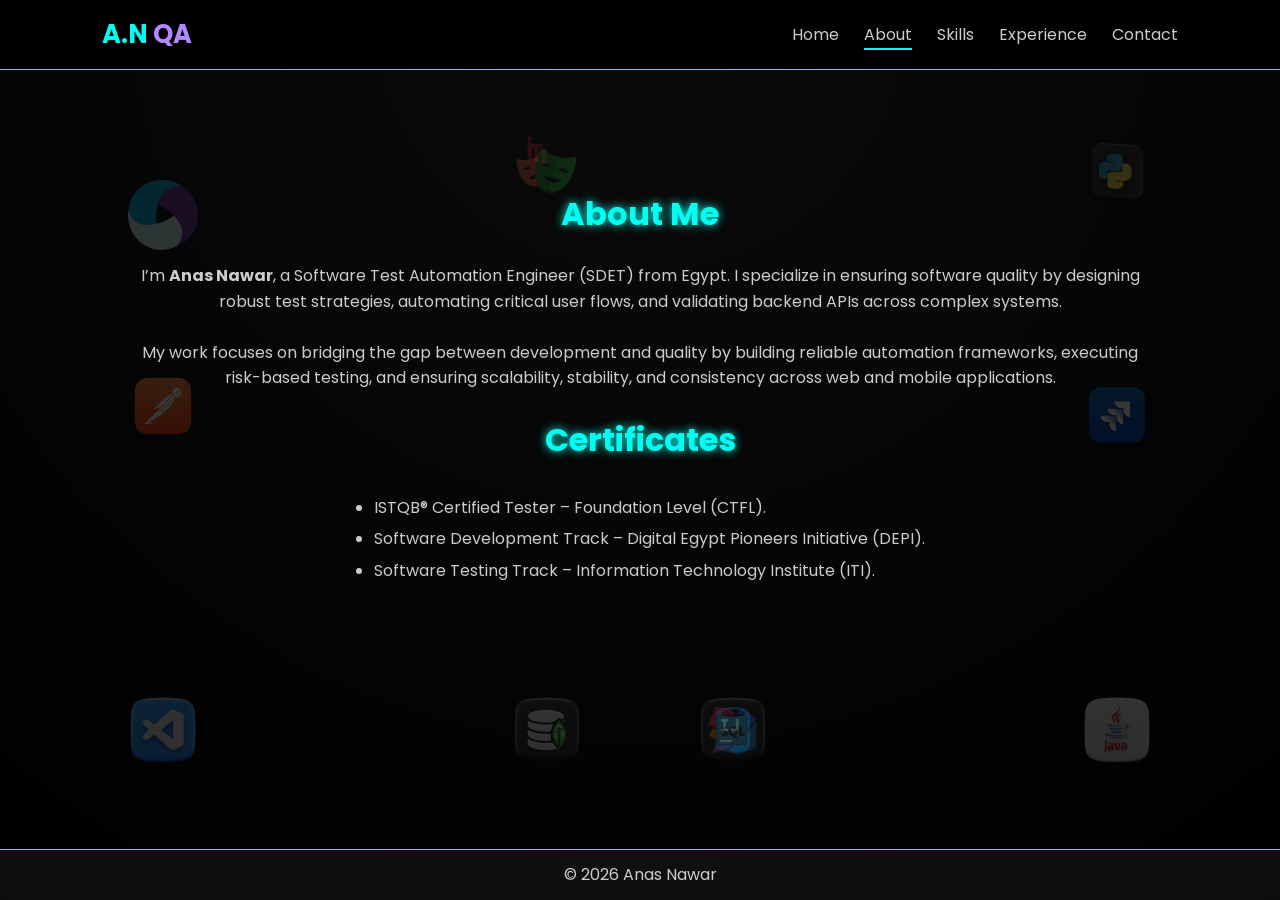
==== about.html @ 2a6d519c "add logos" ====
<!DOCTYPE html>
<html lang="en">
<head>
  <meta charset="UTF-8" />
  <meta name="viewport" content="width=device-width, initial-scale=1.0" />
  <title>About |  Anas Nawar</title>
  <link rel="stylesheet" href="style.css" />
  <link rel="icon" type="image/png" href="assets/flutter.png" />
  <script defer src="script.js"></script>
</head>
<body>
  <div id="preloader"><div class="loader"><span class="initials">A.N</span></div></div>

  <img src="assets/appium.svg" alt="appium" class="moving-logo flutter-logo">
  <img src="assets/python.png" alt="python" class="moving-logo python-logo">
  <img src="assets/java.png" alt="java" class="moving-logo dart-logo">
  <img src="assets/vscode.png" alt="vscode" class="moving-logo vscode-logo">
  <img src="assets/postman.png" alt="vscode" class="moving-logo postman-logo">
  <img src="assets/jira.png" alt="vscode" class="moving-logo jira-logo">
  <img src="assets/mongo.png" alt="vscode" class="moving-logo mongo-logo">
  <img src="assets/iti.png" alt="vscode" class="moving-logo iti-logo">
  <img src="assets/sql.png" alt="vscode" class="moving-logo sql-logo">
    <img src="assets/playwright.svg" alt="vscode" class="moving-logo iti-logo">
    <img src="assets/intellj.png" alt="vscode" class="moving-logo intellj-logo">
  <header>
    <nav class="navbar">
      <div class="logo">A.N <span>QA</span></div>
      <ul>
        <li><a href="index.html">Home</a></li>
        <li><a href="about.html" class="active">About</a></li>
        <li><a href="skills.html">Skills</a></li>
        <li><a href="experience.html">Experience</a></li>
        <li><a href="contact.html">Contact</a></li>
      </ul>
    </nav>
  </header>

  <section id="about" class="fade-slide">
    <h2 class="section-title">About Me</h2>
    <p>
      I’m <strong>Anas Nawar</strong>, a Software Test Automation Engineer (SDET) from Egypt.
      I specialize in ensuring software quality by designing robust test strategies,
       automating critical user flows, and validating backend APIs across complex systems.
    </p>
    <br>
    <p>My work focuses on bridging the gap between development and quality by building reliable automation frameworks,
       executing risk-based testing, and ensuring scalability, stability, and consistency across web and mobile applications.</p>
<br>
<h3 class="section-title">Certificates</h3>
<div class="certificates-wrap">
  <ul class="certificates-list">
    <li>ISTQB® Certified Tester – Foundation Level (CTFL).</li>
    <li>Software Development Track – Digital Egypt Pioneers Initiative (DEPI).</li>
    <li>Software Testing Track – Information Technology Institute (ITI).</li>
  </ul>
</div>


  </section>
  <footer class="footer-style">
    <p>© 2026 Anas Nawar</p>
  </footer>
</body>
</html>
---- style.css ----
﻿@import url('https://fonts.googleapis.com/css2?family=Poppins:wght@300;500;700&display=swap');

:root {
  --vh: 1vh;
}

/* Reset & Base */
* {
  box-sizing: border-box;
  margin: 0;
  padding: 0;
}

html, body {
  height: 100%;
  font-family: 'Poppins', sans-serif;
  background: radial-gradient(circle at top, #0b0b0b, #000);
  color: #fff;
  overflow-x: hidden;
  scroll-behavior: smooth;
}

body {
  min-height: calc(var(--vh) * 100);
  display: flex;
  flex-direction: column;
}
footer {
  margin-top: auto;
}

/* Navbar */
header {
  background: rgba(0, 0, 0, 0.85);
  position: fixed;
  top: 0;
  width: 100%;
  z-index: 1000;
  backdrop-filter: blur(8px);
  border-bottom: 1px solid #00fff0;
}

.navbar {
  display: flex;
  justify-content: space-between;
  align-items: center;
  padding: 15px 8%;
}

.logo {
  color: #00fff0;
  font-size: 1.6rem;
  font-weight: 700;
}
.logo span {
  color: #b388ff;
}

.navbar ul {
  list-style: none;
  display: flex;
  gap: 25px;
}

.navbar a {
  color: #ccc;
  text-decoration: none;
  position: relative;
  transition: color 0.3s;
}
.navbar a::after {
  content: "";
  position: absolute;
  width: 0%;
  height: 2px;
  left: 0;
  bottom: -4px;
  background: #00fff0;
  transition: width 0.3s;
}
.navbar a:hover::after,
.navbar a.active::after {
  width: 100%;
}
.navbar a:hover {
  color: #00fff0;
}

.avatar-wrapper {
  text-align: center;
  margin: 0 auto;
  width: 305px;
  height: 305px;
  padding: 2px;
  /* border thickness */
  border-radius: 50%;
  background: linear-gradient(135deg, #00fff0, #b388ff);
}

.avatar {
  width: 300px;
  height: 300px;
  border-radius: 50%;
  object-fit: cover;
  background: white;
}

/* Preloader */
#preloader {
  position: fixed;
  top: 0;
  left: 0;
  width: 100%;
  height: 100%;
  background: #000;
  display: flex;
  justify-content: center;
  align-items: center;
  z-index: 9999;
}
.loader {
  width: 100px;
  height: 100px;
  border: 3px solid #00fff0;
  border-top: 3px solid #b388ff;
  border-radius: 50%;
  animation: spin 1s linear infinite;
  position: relative;
  display: flex;
  align-items: center;
  justify-content: center;
}
.initials {
  position: absolute;
  font-size: 1.3em;
  color: #00fff0;
  text-shadow: 0 0 10px #00fff0;
}
@keyframes spin {
  to { transform: rotate(360deg); }
}

/* Sections */
section {
  padding: 120px 10% 80px;
  position: relative;
  text-align: center;
}
.section-title {
  font-size: 2em;
  color: #00fff0;
  text-shadow: 0 0 10px #00fff0;
  margin-bottom: 25px;
}
p, li {
  font-size: 1rem;
  color: #ccc;
  line-height: 1.6;
}

/* Hero */
#hero {
  height: auto;
  min-height: calc(var(--vh) * 100);
  display: flex;
  justify-content: center;
  align-items: center;
  text-align: center;
}
#hero .neon {
  font-size: 3em;
  text-shadow: 0 0 15px #00fff0, 0 0 30px #00fff0;
}
.subtitle {
  color: #b388ff;
  text-shadow: 0 0 10px #b388ff;
}
.socials a {
  margin: 0 10px;
  color: #00fff0;
  text-decoration: none;
}
.socials a:hover {
  color: #b388ff;
}

/* Skills */
.skills-grid {
  display: grid;
  grid-template-columns: repeat(auto-fit, minmax(140px, 1fr));
  gap: 15px;
  text-align: center;
  margin-top: 30px;
}
.skills-grid span {
  padding: 12px;
  border: 1px solid #00fff0;
  border-radius: 10px;
  box-shadow: 0 0 10px #00fff0;
  transition: all 0.3s;
  cursor: default;
}
.skills-grid span:hover {
  background: rgba(0, 255, 240, 0.1);
  transform: scale(1.05);
  box-shadow: 0 0 20px #b388ff;
}

/* Tooltip */
.tooltip {
  position: fixed;
  background: rgba(0, 0, 0, 0.9);
  color: #00fff0;
  padding: 8px 12px;
  border-radius: 8px;
  box-shadow: 0 0 15px #00fff0;
  pointer-events: none;
  font-size: 0.9rem;
  opacity: 0;
  transition: opacity 0.2s ease;
  max-width: 250px;
}

/* Timeline (Experience) */
.timeline {
  display: flex;
  flex-direction: column;
  gap: 25px;
  margin-top: 20px;
}
.job {
  background: rgba(255, 255, 255, 0.05);
  padding: 20px;
  border-left: 4px solid #00fff0;
  box-shadow: 0 0 10px rgba(0, 255, 240, 0.4);
  text-align: left;
}
.job h3 {
  color: #b388ff;
}
.job p {
  color: #ccc;
}

/* Footer */
footer {
  text-align: center;
  padding: 30px;
  background: rgba(255,255,255,0.05);
  border-top: 1px solid #00fff0;
}
footer a {
  color: #00fff0;
  text-decoration: none;
}
footer a:hover {
  color: #b388ff;
}

/* Moving Logos */
.moving-logo {
  position: fixed;
  width: 70px;
  opacity: 0.2;
  pointer-events: none;
  transition: transform 0.25s ease-out;
  will-change: transform;
  z-index: 0;
}
.flutter-logo {
  top: 20%;
  left: 10%;
}

.dart-logo {
  bottom: 15%;
  right: 10%;
}

.vscode-logo {
  bottom: 15%;
  left: 10%;
}

.python-logo {
  top: 15%;
  right: 10%;
}

.java-logo {
  bottom: 15%;
  right: 10%;
}

.jira-logo {
  bottom: 50%;
  right: 10%;
}

.postman-logo {
  bottom: 51%;
  left: 10%;
}

.mongo-logo {
  bottom: 15%;
  left: 40%;
}

.sql-logo {
  bottom: 15%;
  right: 40%;
}

.iti-logo {
  top: 15%;
  left: 40%;
}

.intellj-logo {
  bottom: 15%;
  right: 40%;
}
/* Fade-slide Animation */
.fade-slide {
  opacity: 0;
  transform: translateY(30px);
  animation: fadeSlideIn 1s forwards;
  min-height: calc((var(--vh) * 100) - 160px);
  display: flex;
  flex-direction: column;
  justify-content: center;   /* center vertically */
  align-items: center;       /* center horizontally */
  text-align: center;
}

.skills-slide {
  opacity: 0;
  transform: translateY(30px);
  animation: fadeSlideIn 1s forwards;
   min-height: calc((var(--vh) * 100) - 160px);
  display: flex;
  flex-direction: column;
  justify-content: center;   /* center vertically */
  text-align: center;
}
.centerd{
  position: relative;
  vertical-align: middle;
  alignment-baseline: central;
  align-content: center;
  align-items: center;
  align-content: center;
  align-self: center;
  text-align: center;
}

.certificates-wrap{
  text-align: center;
}

.certificates-list{
  display: inline-block; 
  text-align: left;     
  margin: 0;
  padding-left: 18px;   
}

.certificates-list li{
  margin: 6px 0;      
}

.footer-style {
  position: static;
  bottom: auto;
  width: 100%;
  text-align: center;
  padding: 12px;
}


@keyframes fadeSlideIn {
  to {
    opacity: 1;
    transform: translateY(0);
  }
}

@media (max-height: 650px) {
  /* Prevent double vertical centering on short screens */
  #hero {
    height: auto;
    min-height: calc(var(--vh) * 100);
    justify-content: flex-start;
    align-items: center;
    /* Provide safe top padding that keeps content below fixed header */
    padding: clamp(110px, calc(var(--vh) * 16), 140px) 6% 64px;
  }

  .fade-slide {
    min-height: auto;
    justify-content: flex-start;
  }

  /* Scale avatar down for short heights (works for 425x587, 1024x587, 1440x587) */
  .avatar-wrapper {
    width: clamp(200px, calc(var(--vh) * 34), 260px);
    height: clamp(200px, calc(var(--vh) * 34), 260px);
    margin-bottom: 18px;
  }

  .avatar {
    width: calc(clamp(200px, calc(var(--vh) * 34), 260px) - 4px);
    height: calc(clamp(200px, calc(var(--vh) * 34), 260px) - 4px);
  }

  /* Reduce crowding for paragraph on short heights */
  #hero p {
    margin-bottom: 12px;
    margin-inline: auto;
  }

  /* Disable sticky footer-style on short heights to prevent crowding */
  .footer-style {
    position: static;
    bottom: auto;
    margin-top: 18px;
  }
}

/* Responsive */
@media (max-width: 768px) {
  .navbar ul {
    gap: 10px;
  }
  .skills-grid {
    grid-template-columns: repeat(auto-fit, minmax(110px, 1fr));
  }

  #hero {
    height: auto;
    min-height: calc(var(--vh) * 100);
    justify-content: flex-start;
    padding: clamp(120px, 18vw, 140px) 6% 78px;
  }

  .fade-slide {
    min-height: auto;
    justify-content: flex-start;
  }

  #hero p {
    max-width: 42ch;
    margin-inline: auto;
  }

  .footer-style {
    position: static;
    bottom: auto;
    margin-top: 24px;
  }

  .avatar-wrapper {
    width: 260px;
    height: 260px;
    margin-bottom: 18px;
  }

  .avatar {
    width: 256px;
    height: 256px;
  }

  .moving-logo {
    opacity: 0.12;
    filter: blur(0.4px);
  }
}

@media (max-width: 768px) and (max-height: 650px) {
  #hero {
    padding-top: 118px;
    padding-bottom: 64px;
  }

  .avatar-wrapper {
    width: 240px;
    height: 240px;
  }

  .avatar {
    width: 236px;
    height: 236px;
  }

  #hero p {
    margin-bottom: 12px;
  }
}



.tools-grid {
  display: grid;
  grid-template-columns: repeat(auto-fit, minmax(120px, 1fr));
  text-align: center;
}



@media (max-width: 480px) {
  html, body {
    overflow-x: hidden;
  }

  .navbar {
    flex-wrap: wrap;
    justify-content: center;
    row-gap: 7px;
    padding: 9px 4%;
  }

  .logo {
    width: 100%;
    text-align: center;
    font-size: 1.25rem;
    line-height: 1.1;
  }

  .navbar ul {
    width: 100%;
    flex-wrap: wrap;
    justify-content: center;
    gap: 6px 12px;
    max-width: 100%;
  }

  .navbar a {
    display: inline-block;
    font-size: 0.86rem;
    line-height: 1.2;
    white-space: nowrap;
  }

  #hero {
    height: auto;
    min-height: calc(var(--vh) * 100);
    display: flex;
    align-items: center;
    justify-content: flex-start;
    padding: clamp(88px, 23vw, 104px) 6% 72px;
  }

  .fade-slide {
    min-height: auto;
    display: flex;
    flex-direction: column;
    width: 100%;
    justify-content: flex-start;
  }

  #hero .neon {
    font-size: clamp(2rem, 9vw, 2.55rem);
    line-height: 1.14;
    margin-bottom: 8px;
    overflow-wrap: anywhere;
  }

  .subtitle {
    font-size: clamp(1.25rem, 6.8vw, 1.8rem);
    line-height: 1.25;
    margin-bottom: 12px;
    overflow-wrap: anywhere;
  }

  #hero p {
    font-size: 0.92rem;
    max-width: 28ch;
    margin-top: 10px;
    margin-bottom: 18px;
    margin-inline: auto;
    line-height: 1.55;
    overflow-wrap: anywhere;
  }

  .socials {
    display: flex;
    flex-wrap: wrap;
    justify-content: center;
    gap: 10px 14px;
    margin-top: 14px;
  }

  .socials a {
    margin: 0;
    line-height: 1.35;
    white-space: nowrap;
  }

  .avatar-wrapper {
    width: 220px;
    height: 220px;
    margin-bottom: 18px;
  }

  .avatar {
    width: 216px;
    height: 216px;
  }

  .moving-logo {
    width: 42px;
    opacity: 0.08;
    filter: blur(0.5px);
    z-index: 0;
    pointer-events: none;
    transition: none;
  }

  .flutter-logo { top: 10%; left: 10px; }
  .python-logo { top: 10%; right: 10px; }
  .iti-logo { top: 26%; left: 8px; }
  .jira-logo { top: 26%; right: 8px; }
  .postman-logo { top: 64%; left: 8px; }
  .java-logo { top: 64%; right: 8px; }
  .mongo-logo { bottom: 16%; left: 10px; }
  .sql-logo { bottom: 16%; right: 10px; }
  .vscode-logo { bottom: 4%; left: 12px; }
  .dart-logo { bottom: 4%; right: 12px; }

  section,
  #hero {
    position: relative;
    z-index: 2;
  }

  .footer-style {
    position: static;
    bottom: auto;
    margin-top: 20px;
  }
}

@media (max-width: 480px) and (max-height: 650px) {
  /* Ensure the hero stack fills the viewport height so footer can be pushed down */
  #hero {
    min-height: calc(var(--vh) * 100);
    display: flex;
    align-items: stretch;
    padding-bottom: 32px;
  }

  .fade-slide {
    flex: 1;
    width: 100%;
    display: flex;
    flex-direction: column;
    justify-content: flex-start;
    align-items: stretch;
  }

  #hero p {
    margin-bottom: 10px;
  }

  .socials {
    gap: 8px 12px;
    margin-top: 10px;
  }

  /* Push footer/contact block to the bottom of the hero stack */
  .footer-style {
    position: static;
    bottom: auto;
    margin-top: auto;
    padding: 10px 12px calc(10px + env(safe-area-inset-bottom));
  }
}

@media (max-width: 360px) {
  .navbar {
    row-gap: 5px;
    padding: 8px 3%;
  }

  .navbar ul {
    gap: 5px 9px;
    max-width: 100%;
  }

  .navbar a {
    font-size: 0.8rem;
  }

  #hero {
    padding-top: clamp(84px, 26vw, 98px);
    padding-left: 5%;
    padding-right: 5%;
  }

  .moving-logo {
    width: 38px;
  }

  .avatar-wrapper {
    width: 190px;
    height: 190px;
  }

  .avatar {
    width: 186px;
    height: 186px;
  }
}
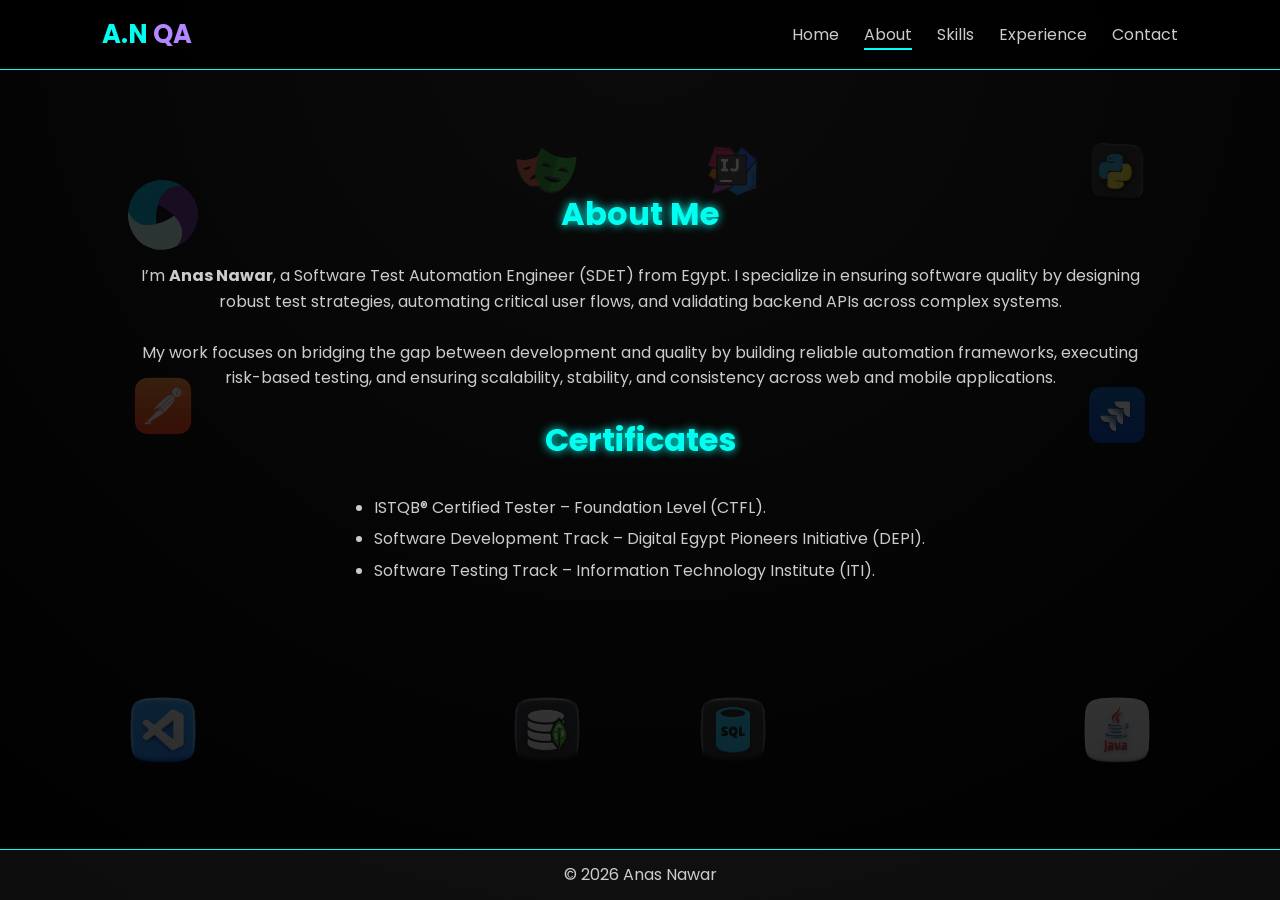
==== commit 14bc77f1: "edit  logos" ====
--- a/about.html
+++ b/about.html
@@ -18,7 +18,6 @@
   <img src="assets/postman.png" alt="vscode" class="moving-logo postman-logo">
   <img src="assets/jira.png" alt="vscode" class="moving-logo jira-logo">
   <img src="assets/mongo.png" alt="vscode" class="moving-logo mongo-logo">
-  <img src="assets/iti.png" alt="vscode" class="moving-logo iti-logo">
   <img src="assets/sql.png" alt="vscode" class="moving-logo sql-logo">
     <img src="assets/playwright.svg" alt="vscode" class="moving-logo iti-logo">
     <img src="assets/intellj.png" alt="vscode" class="moving-logo intellj-logo">
--- a/style.css
+++ b/style.css
@@ -318,7 +318,7 @@
 }
 
 .intellj-logo {
-  bottom: 15%;
+  top: 15%;
   right: 40%;
 }
 /* Fade-slide Animation */
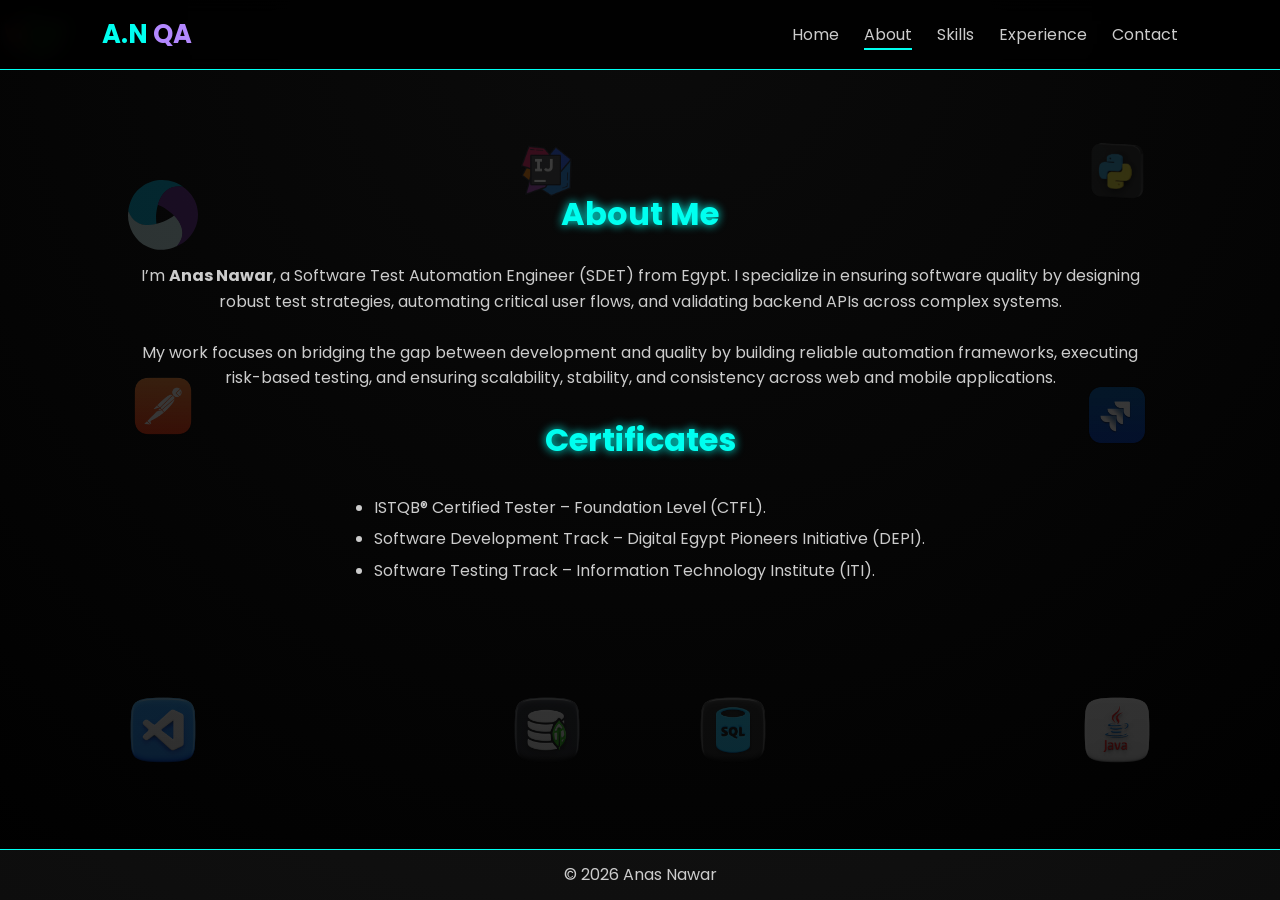
==== commit 12944805: "edit moving logo" ====
--- a/about.html
+++ b/about.html
@@ -19,7 +19,7 @@
   <img src="assets/jira.png" alt="vscode" class="moving-logo jira-logo">
   <img src="assets/mongo.png" alt="vscode" class="moving-logo mongo-logo">
   <img src="assets/sql.png" alt="vscode" class="moving-logo sql-logo">
-    <img src="assets/playwright.svg" alt="vscode" class="moving-logo iti-logo">
+    <img src="assets/playwright.svg" alt="vscode" class="moving-logo playwright-logo">
     <img src="assets/intellj.png" alt="vscode" class="moving-logo intellj-logo">
   <header>
     <nav class="navbar">
--- a/style.css
+++ b/style.css
@@ -312,7 +312,7 @@
   right: 40%;
 }
 
-.iti-logo {
+.intellj-logo {
   top: 15%;
   left: 40%;
 }
@@ -619,7 +619,7 @@
 
   .flutter-logo { top: 10%; left: 10px; }
   .python-logo { top: 10%; right: 10px; }
-  .iti-logo { top: 26%; left: 8px; }
+  .intellj-logo { top: 26%; left: 8px; }
   .jira-logo { top: 26%; right: 8px; }
   .postman-logo { top: 64%; left: 8px; }
   .java-logo { top: 64%; right: 8px; }
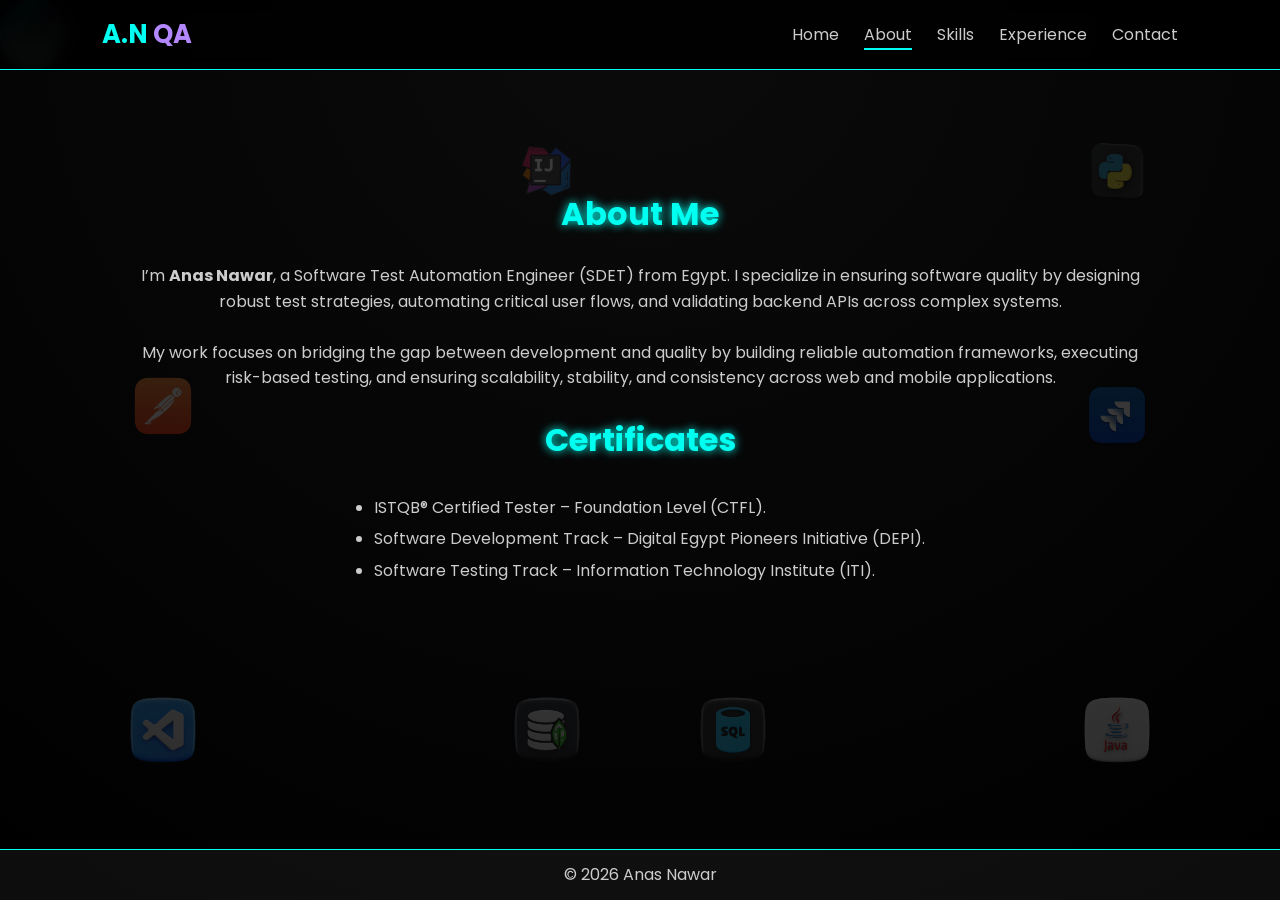
==== commit 65423729: "edit  logos" ====
--- a/about.html
+++ b/about.html
@@ -11,7 +11,7 @@
 <body>
   <div id="preloader"><div class="loader"><span class="initials">A.N</span></div></div>
 
-  <img src="assets/appium.svg" alt="appium" class="moving-logo flutter-logo">
+  <img src="assets/appium.svg" alt="appium" class="moving-logo appium-logo">
   <img src="assets/python.png" alt="python" class="moving-logo python-logo">
   <img src="assets/java.png" alt="java" class="moving-logo dart-logo">
   <img src="assets/vscode.png" alt="vscode" class="moving-logo vscode-logo">
--- a/style.css
+++ b/style.css
@@ -617,7 +617,7 @@
     transition: none;
   }
 
-  .flutter-logo { top: 10%; left: 10px; }
+  .appium-logo { top: 10%; left: 10px; }
   .python-logo { top: 10%; right: 10px; }
   .intellj-logo { top: 26%; left: 8px; }
   .jira-logo { top: 26%; right: 8px; }
@@ -627,6 +627,8 @@
   .sql-logo { bottom: 16%; right: 10px; }
   .vscode-logo { bottom: 4%; left: 12px; }
   .dart-logo { bottom: 4%; right: 12px; }
+    .playwright-logo { top: 64%; left: 8px; }
+
 
   section,
   #hero {
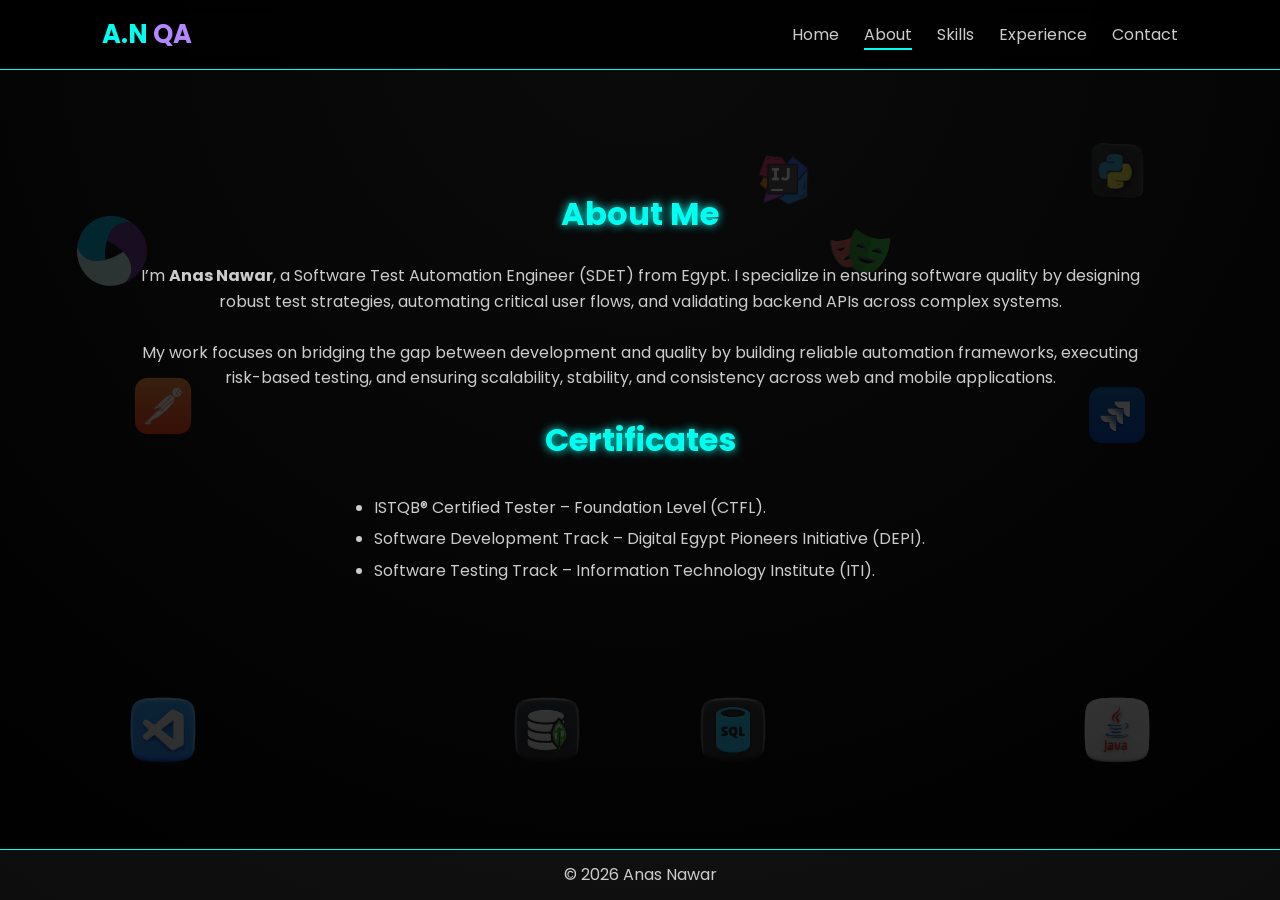
==== commit 0bba1961: "edit  logos11" ====
--- a/about.html
+++ b/about.html
@@ -11,15 +11,15 @@
 <body>
   <div id="preloader"><div class="loader"><span class="initials">A.N</span></div></div>
 
-  <img src="assets/appium.svg" alt="appium" class="moving-logo appium-logo">
+  <img src="assets/appium.svg" alt="appium" class="moving-logo appium-logo" data-depth="34">
   <img src="assets/python.png" alt="python" class="moving-logo python-logo">
-  <img src="assets/java.png" alt="java" class="moving-logo dart-logo">
+  <img src="assets/java.png" alt="java" class="moving-logo java-logo" data-depth="30">
   <img src="assets/vscode.png" alt="vscode" class="moving-logo vscode-logo">
   <img src="assets/postman.png" alt="vscode" class="moving-logo postman-logo">
   <img src="assets/jira.png" alt="vscode" class="moving-logo jira-logo">
   <img src="assets/mongo.png" alt="vscode" class="moving-logo mongo-logo">
   <img src="assets/sql.png" alt="vscode" class="moving-logo sql-logo">
-    <img src="assets/playwright.svg" alt="vscode" class="moving-logo playwright-logo">
+    <img src="assets/playwright.svg" alt="vscode" class="moving-logo playwright-logo" data-depth="26">
     <img src="assets/intellj.png" alt="vscode" class="moving-logo intellj-logo">
   <header>
     <nav class="navbar">
@@ -61,3 +61,4 @@
   </footer>
 </body>
 </html>
+
--- a/style.css
+++ b/style.css
@@ -1,4 +1,4 @@
-﻿@import url('https://fonts.googleapis.com/css2?family=Poppins:wght@300;500;700&display=swap');
+@import url('https://fonts.googleapis.com/css2?family=Poppins:wght@300;500;700&display=swap');
 
 :root {
   --vh: 1vh;
@@ -312,14 +312,19 @@
   right: 40%;
 }
 
+.appium-logo {
+  top: 24%;
+  left: 6%;
+}
+
 .intellj-logo {
-  top: 15%;
-  left: 40%;
-}
-
-.intellj-logo {
-  top: 15%;
-  right: 40%;
+  top: 16%;
+  right: 36%;
+}
+
+.playwright-logo {
+  top: 24%;
+  right: 30%;
 }
 /* Fade-slide Animation */
 .fade-slide {
@@ -714,3 +719,4 @@
     height: 186px;
   }
 }
+
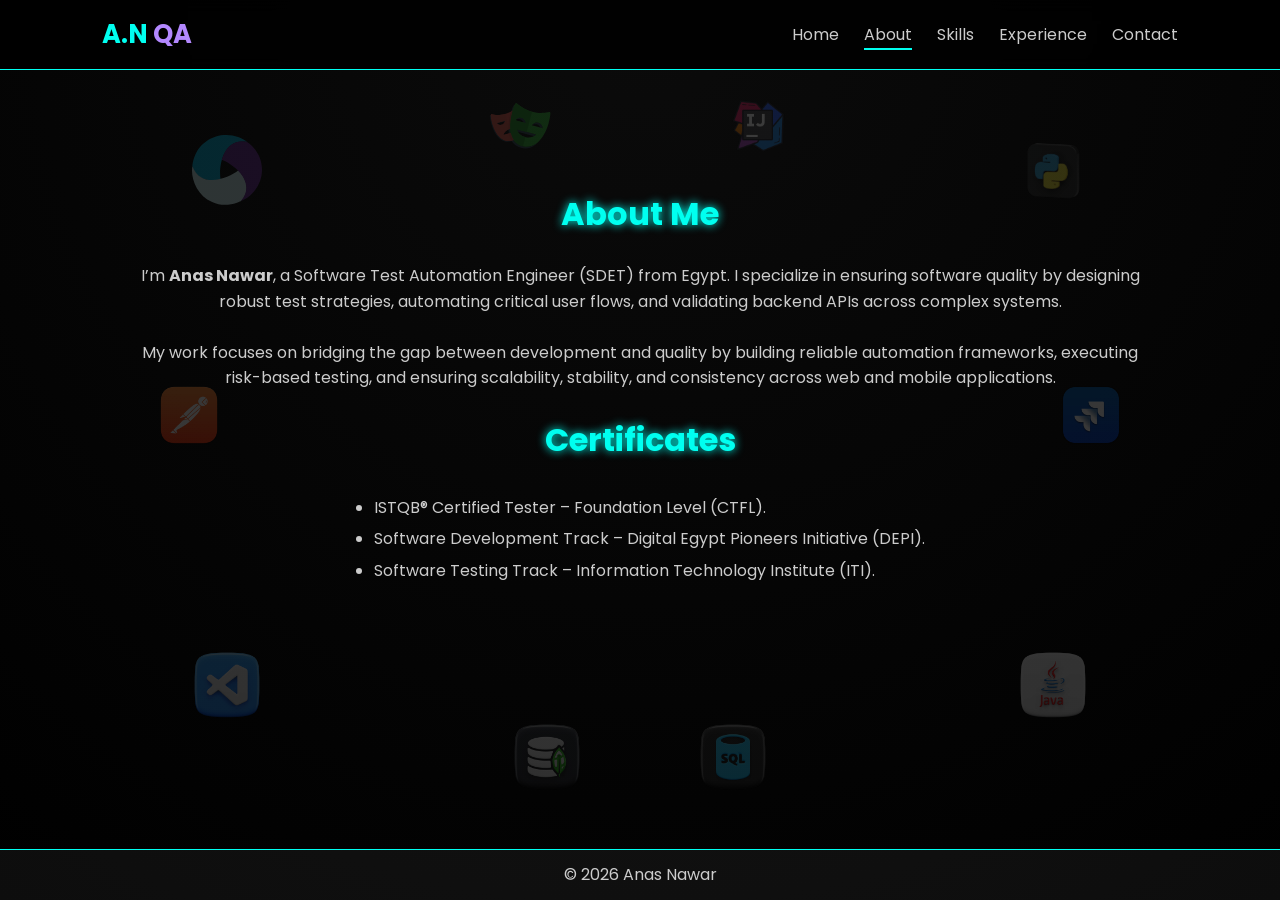
==== commit c1c36464: "edit  logos1554471" ====
--- a/about.html
+++ b/about.html
@@ -5,7 +5,7 @@
   <meta name="viewport" content="width=device-width, initial-scale=1.0" />
   <title>About |  Anas Nawar</title>
   <link rel="stylesheet" href="style.css" />
-  <link rel="icon" type="image/png" href="assets/flutter.png" />
+  <link rel="icon" type="image/png" href="assets/bugicon.png" />
   <script defer src="script.js"></script>
 </head>
 <body>
--- a/style.css
+++ b/style.css
@@ -1,4 +1,4 @@
-@import url('https://fonts.googleapis.com/css2?family=Poppins:wght@300;500;700&display=swap');
+﻿@import url('https://fonts.googleapis.com/css2?family=Poppins:wght@300;500;700&display=swap');
 
 :root {
   --vh: 1vh;
@@ -278,53 +278,53 @@
 }
 
 .vscode-logo {
-  bottom: 15%;
-  left: 10%;
+  bottom: 20%;
+  left: 15%;
 }
 
 .python-logo {
   top: 15%;
-  right: 10%;
+  right: 15%;
 }
 
 .java-logo {
-  bottom: 15%;
-  right: 10%;
+  bottom: 20%;
+  right: 15%;
 }
 
 .jira-logo {
   bottom: 50%;
-  right: 10%;
+  right: 12%;
 }
 
 .postman-logo {
-  bottom: 51%;
-  left: 10%;
+  bottom: 50%;
+  left: 12%;
 }
 
 .mongo-logo {
-  bottom: 15%;
+  bottom: 12%;
   left: 40%;
 }
 
 .sql-logo {
-  bottom: 15%;
+  bottom: 12%;
   right: 40%;
 }
 
 .appium-logo {
-  top: 24%;
-  left: 6%;
+  top: 15%;
+  left: 15%;
 }
 
 .intellj-logo {
-  top: 16%;
-  right: 36%;
+  top: 10%;
+  right: 38%;
 }
 
 .playwright-logo {
-  top: 24%;
-  right: 30%;
+  top: 10%;
+  left: 38%;
 }
 /* Fade-slide Animation */
 .fade-slide {
@@ -622,17 +622,20 @@
     transition: none;
   }
 
-  .appium-logo { top: 10%; left: 10px; }
-  .python-logo { top: 10%; right: 10px; }
-  .intellj-logo { top: 26%; left: 8px; }
-  .jira-logo { top: 26%; right: 8px; }
-  .postman-logo { top: 64%; left: 8px; }
-  .java-logo { top: 64%; right: 8px; }
-  .mongo-logo { bottom: 16%; left: 10px; }
-  .sql-logo { bottom: 16%; right: 10px; }
-  .vscode-logo { bottom: 4%; left: 12px; }
-  .dart-logo { bottom: 4%; right: 12px; }
-    .playwright-logo { top: 64%; left: 8px; }
+  .appium-logo { top: 12%; left: 14px; }
+  .python-logo { top: 12%; right: 14px; }
+  .flutter-logo { top: 24%; left: 12px; }
+  .iti-logo { top: 24%; right: 12px; }
+  .intellj-logo { top: 36%; left: 10px; }
+  .jira-logo { top: 38%; right: 10px; }
+  .playwright-logo { top: 52%; left: 10px; }
+  .git-logo { top: 54%; right: 10px; }
+  .postman-logo { bottom: 32%; left: 12px; }
+  .java-logo { bottom: 32%; right: 12px; }
+  .mongo-logo { bottom: 20%; left: 14px; }
+  .sql-logo { bottom: 20%; right: 14px; }
+  .vscode-logo { bottom: 8%; left: 16px; }
+  .dart-logo { bottom: 8%; right: 16px; }
 
 
   section,
@@ -706,8 +709,24 @@
   }
 
   .moving-logo {
-    width: 38px;
-  }
+    width: 36px;
+    opacity: 0.07;
+  }
+
+  .appium-logo { top: 13%; left: 10px; }
+  .python-logo { top: 13%; right: 10px; }
+  .flutter-logo { top: 25%; left: 8px; }
+  .iti-logo { top: 25%; right: 8px; }
+  .intellj-logo { top: 37%; left: 8px; }
+  .jira-logo { top: 39%; right: 8px; }
+  .playwright-logo { top: 53%; left: 8px; }
+  .git-logo { top: 55%; right: 8px; }
+  .postman-logo { bottom: 33%; left: 9px; }
+  .java-logo { bottom: 33%; right: 9px; }
+  .mongo-logo { bottom: 21%; left: 10px; }
+  .sql-logo { bottom: 21%; right: 10px; }
+  .vscode-logo { bottom: 9%; left: 11px; }
+  .dart-logo { bottom: 9%; right: 11px; }
 
   .avatar-wrapper {
     width: 190px;
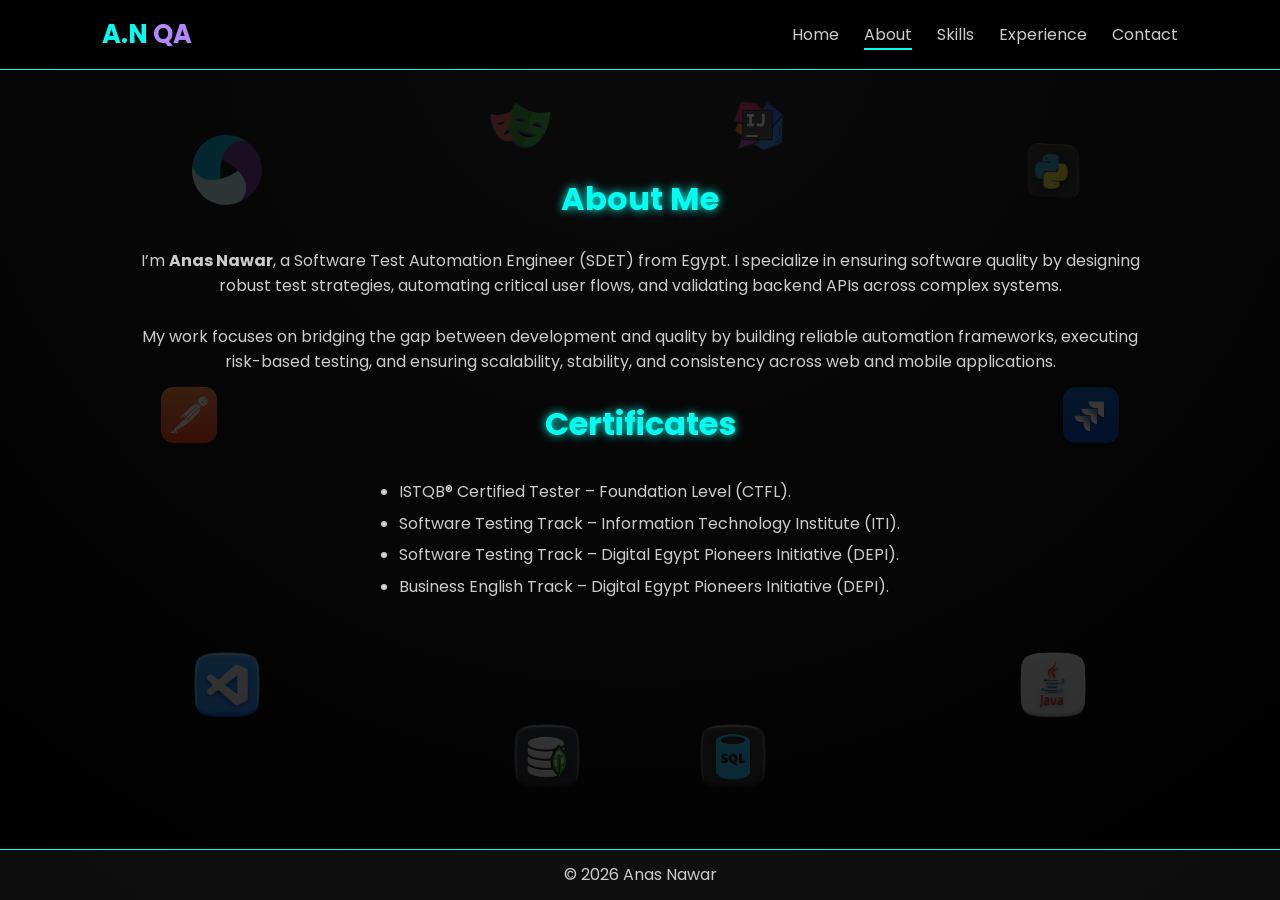
==== commit 921d7e10: "Update certificates and experience timeline - Add DEPI Software Testing and Business English tracks," ====
--- a/about.html
+++ b/about.html
@@ -7,7 +7,7 @@
   <link rel="stylesheet" href="style.css" />
   <link rel="icon" type="image/png" href="assets/bugicon.png" />
   <script defer src="script.js"></script>
-</head>
+</head> 
 <body>
   <div id="preloader"><div class="loader"><span class="initials">A.N</span></div></div>
 
@@ -49,8 +49,9 @@
 <div class="certificates-wrap">
   <ul class="certificates-list">
     <li>ISTQB® Certified Tester – Foundation Level (CTFL).</li>
-    <li>Software Development Track – Digital Egypt Pioneers Initiative (DEPI).</li>
     <li>Software Testing Track – Information Technology Institute (ITI).</li>
+    <li>Software Testing Track – Digital Egypt Pioneers Initiative (DEPI).</li>
+    <li>Business English Track – Digital Egypt Pioneers Initiative (DEPI).</li>
   </ul>
 </div>
 
